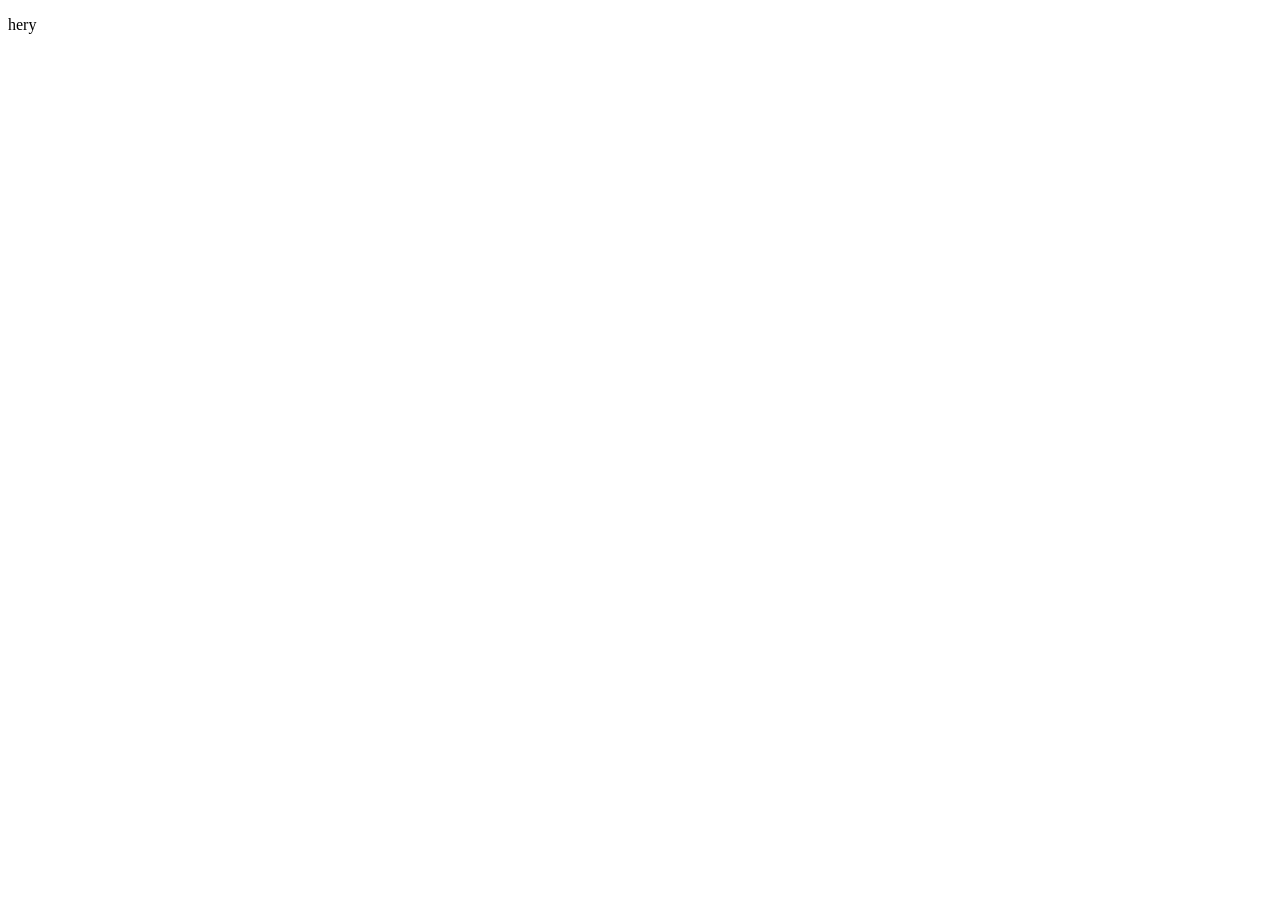
==== theoy/index.html @ 563aa3d9 "second commit" ====
<!DOCTYPE html>
<html lang="en">
<head>
    <meta charset="UTF-8">
    <meta name="viewport" content="width=device-width, initial-scale=1.0">
    <title>Document Obj Model</title>
    <link rel="stylesheet" href="style.css">
</head>
<body>
    <p>hery</p>
    <script src="script.js"></script>

</body>
</html>
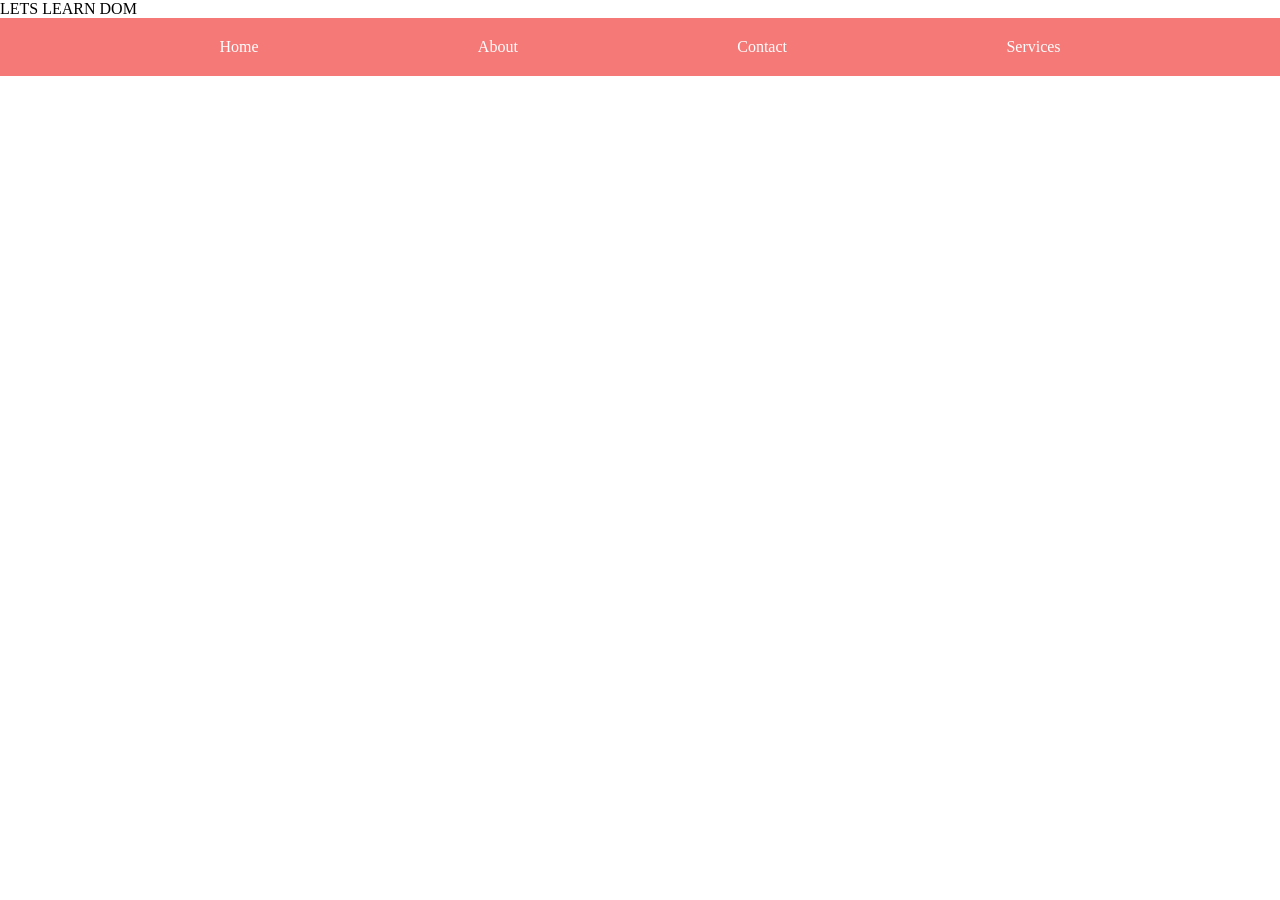
==== commit dee04b23: "third commit" ====
--- a/theoy/index.html
+++ b/theoy/index.html
@@ -7,7 +7,17 @@
     <link rel="stylesheet" href="style.css">
 </head>
 <body>
-    <p>hery</p>
+    <P>LETS LEARN DOM</P>
+    <nav>
+        <ul>
+            <li>Home</li>
+            <li>About</li>
+            <li>Contact</li>
+            <li>Services</li>
+        </ul>
+    </nav>
+
+
     <script src="script.js"></script>
 
 </body>
--- a/theoy/style.css
+++ b/theoy/style.css
@@ -0,0 +1,19 @@
+*{
+    margin: 0;
+    padding: 0;
+    
+}
+ul{
+    display: flex;
+    justify-content:
+    space-evenly;
+}
+li{
+    list-style: none;
+    margin: 0px 20px;
+    color: white;
+}
+nav{
+    background-color: rgb(245, 121, 119);
+    padding: 20px;
+}
